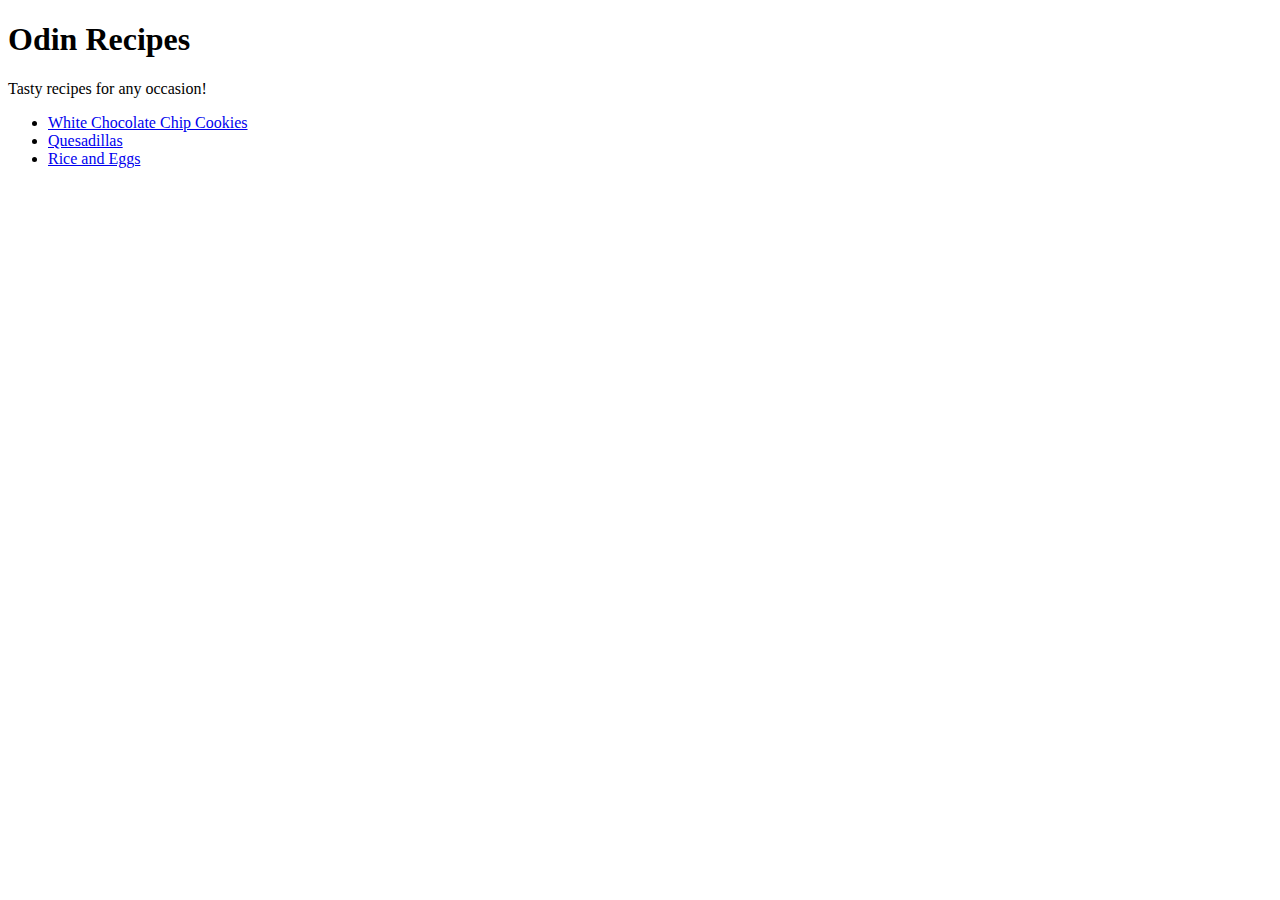
==== index.html @ c38f7e90 "added index html" ====
<!DOCTYPE html>
<html lang="en">
<head>
	<meta charset="UTF-8">
	<meta http-equiv="X-UA-Compatible" content="IE=edge">
	<meta name="viewport" content="width=device-width, initial-scale=1.0">
	<title>Home Page</title>
</head>
<body>
	<h1>Odin Recipes</h1>
	<p>Tasty recipes for any occasion!</p>
	<ul>
		<li><a href="./recipes/white-chocolate-chip-cookies.html">White Chocolate Chip Cookies</a></li>
		<li><a href="./recipes/quesadillas.html">Quesadillas</a></li>
		<li><a href="./recipes/rice-and-eggs.html">Rice and Eggs</a></li>
	</ul>

</body>
</html>
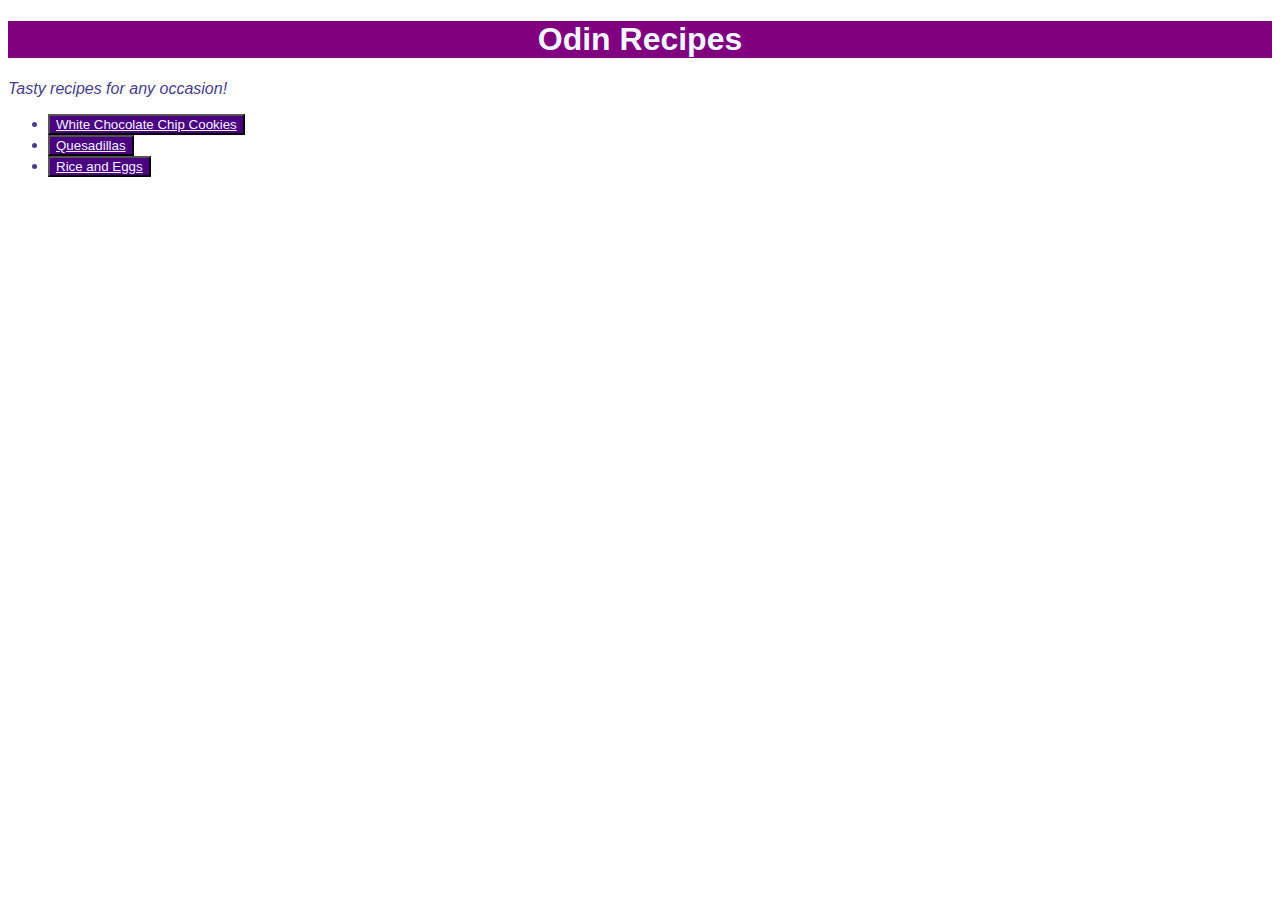
==== commit db3d214c: "added styles.css and prettified all the pages with an external style sheet" ====
--- a/index.html
+++ b/index.html
@@ -5,14 +5,15 @@
 	<meta http-equiv="X-UA-Compatible" content="IE=edge">
 	<meta name="viewport" content="width=device-width, initial-scale=1.0">
 	<title>Home Page</title>
+	<link rel="stylesheet" href="styles.css">
 </head>
 <body>
 	<h1>Odin Recipes</h1>
 	<p>Tasty recipes for any occasion!</p>
 	<ul>
-		<li><a href="./recipes/white-chocolate-chip-cookies.html">White Chocolate Chip Cookies</a></li>
-		<li><a href="./recipes/quesadillas.html">Quesadillas</a></li>
-		<li><a href="./recipes/rice-and-eggs.html">Rice and Eggs</a></li>
+			<li><button><a href="./recipes/white-chocolate-chip-cookies.html">White Chocolate Chip Cookies</a></button></li>
+			<li><button><a href="./recipes/quesadillas.html">Quesadillas</a></button></li>
+			<li><button><a href="./recipes/rice-and-eggs.html">Rice and Eggs</a></button></li>
 	</ul>
 
 </body>
--- a/styles.css
+++ b/styles.css
@@ -0,0 +1,33 @@
+* {
+	font-family: Arial, Helvetica, sans-serif;
+}
+h1 {
+	background-color: purple;
+	color: aliceblue;
+	text-align: center;
+}
+h3 {
+	color: violet;
+}
+p {
+	font-style: oblique;
+	color: darkslateblue;
+}
+li {
+	color: darkslateblue;
+}
+button {
+	color: aliceblue;
+	background-color: indigo;
+}
+a {
+	color: aliceblue;
+}
+img {
+	display: block;
+  	margin-left: auto;
+  	margin-right: auto;
+  	width: 50%;
+	height: 400px;
+	width: auto;
+}